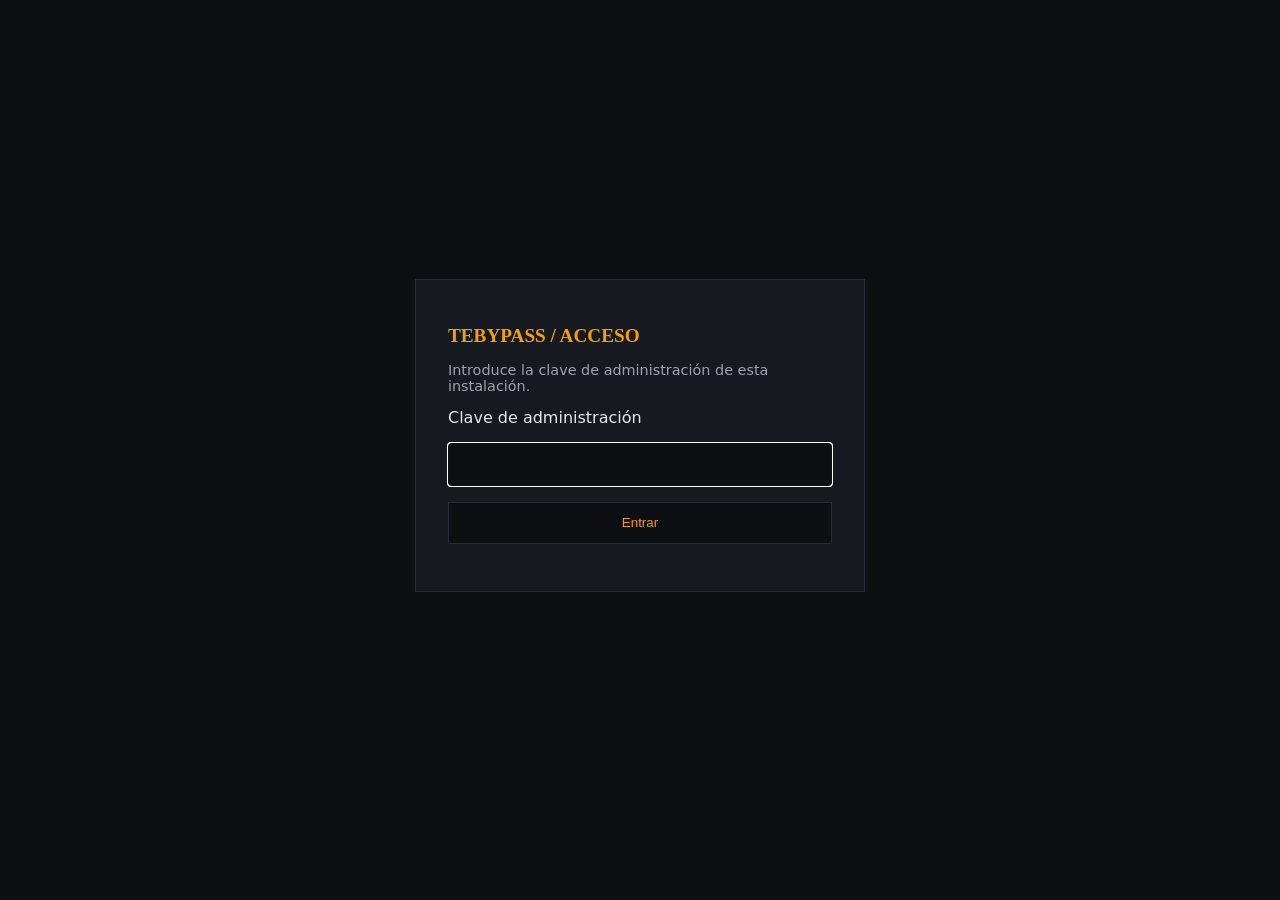
==== app/templates/login.html @ 90e932ed "feat: completa las funciones del mvp de enrutamiento selectivo" ====
<!doctype html><html lang="es"><meta charset="utf-8"><meta name="viewport" content="width=device-width, initial-scale=1"><title>TeByPass · Acceso</title>
<style>body{background:#0d0f12;color:#e5e7eb;font:16px system-ui;display:grid;place-items:center;min-height:95vh}form{background:#16191f;border:1px solid #262b35;padding:2rem;max-width:24rem}h1{font:600 1.2rem ui-monospace;color:#f59e0b}input,button{box-sizing:border-box;width:100%;padding:.8rem;margin-top:1rem;background:#0d0f12;color:inherit;border:1px solid #262b35}button{color:#f59e0b;cursor:pointer}p{color:#9ca3af;font-size:.9rem}#error{color:#ef4444}</style>
<form id="login"><h1>TEBYPASS / ACCESO</h1><p>Introduce la clave de administración de esta instalación.</p><label>Clave de administración<input id="token" type="password" autocomplete="current-password" required autofocus></label><button>Entrar</button><p id="error" role="alert"></p></form>
<script>document.querySelector('form').onsubmit=async e=>{e.preventDefault();try{const r=await fetch('/auth/session',{method:'POST',headers:{'Content-Type':'application/json'},body:JSON.stringify({token:document.querySelector('#token').value})});if(!r.ok)throw Error('No se pudo iniciar sesión. Revisa la clave.');location.href='/'}catch(e){document.querySelector('#error').textContent=e.message}};</script></html>
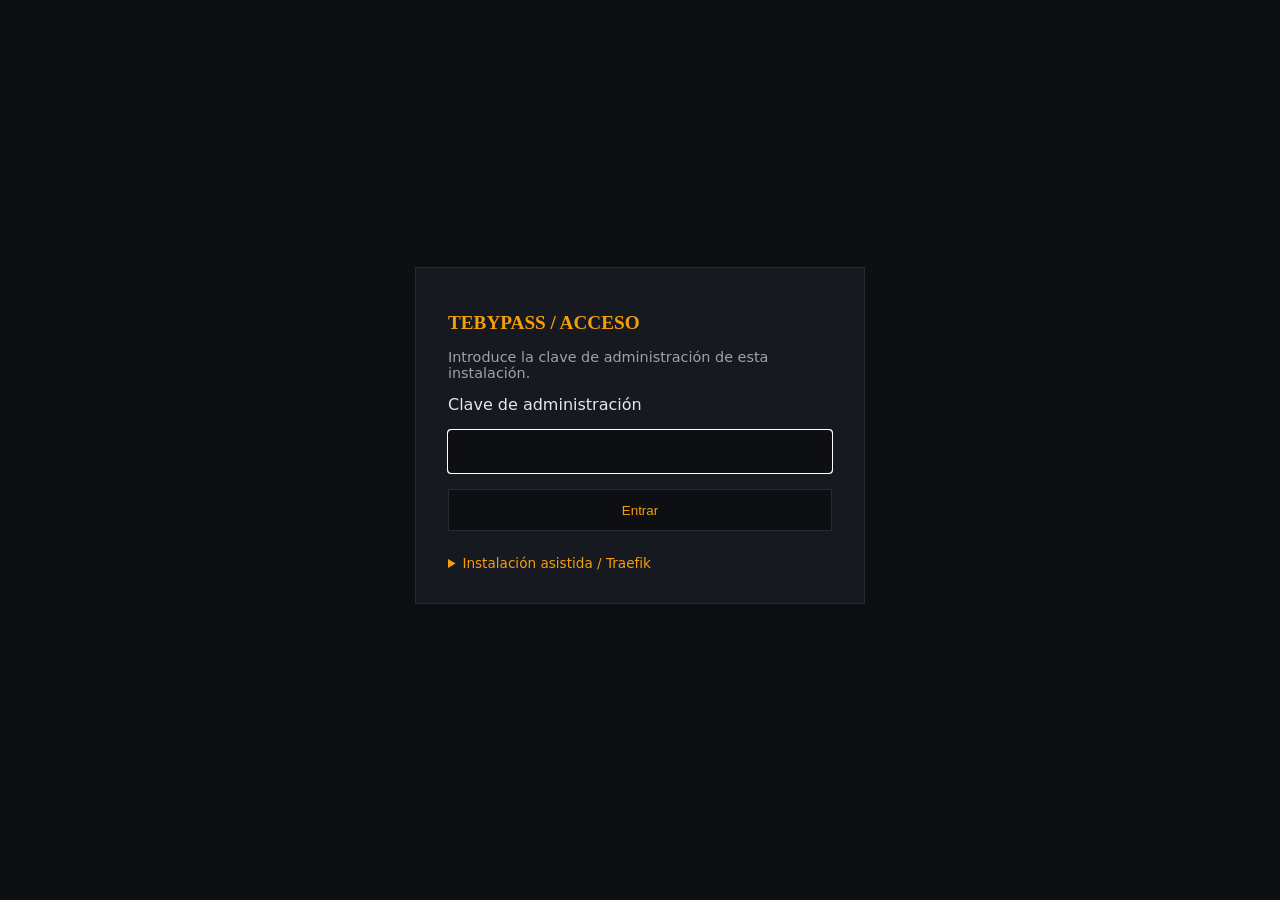
==== commit b3a14d04: "feat: guide reverse proxy setup from the public panel url" ====
--- a/app/templates/login.html
+++ b/app/templates/login.html
@@ -1,4 +1,4 @@
-<!doctype html><html lang="es"><meta charset="utf-8"><meta name="viewport" content="width=device-width, initial-scale=1"><title>TeByPass · Acceso</title>
-<style>body{background:#0d0f12;color:#e5e7eb;font:16px system-ui;display:grid;place-items:center;min-height:95vh}form{background:#16191f;border:1px solid #262b35;padding:2rem;max-width:24rem}h1{font:600 1.2rem ui-monospace;color:#f59e0b}input,button{box-sizing:border-box;width:100%;padding:.8rem;margin-top:1rem;background:#0d0f12;color:inherit;border:1px solid #262b35}button{color:#f59e0b;cursor:pointer}p{color:#9ca3af;font-size:.9rem}#error{color:#ef4444}</style>
-<form id="login"><h1>TEBYPASS / ACCESO</h1><p>Introduce la clave de administración de esta instalación.</p><label>Clave de administración<input id="token" type="password" autocomplete="current-password" required autofocus></label><button>Entrar</button><p id="error" role="alert"></p></form>
-<script>document.querySelector('form').onsubmit=async e=>{e.preventDefault();try{const r=await fetch('/auth/session',{method:'POST',headers:{'Content-Type':'application/json'},body:JSON.stringify({token:document.querySelector('#token').value})});if(!r.ok)throw Error('No se pudo iniciar sesión. Revisa la clave.');location.href='/'}catch(e){document.querySelector('#error').textContent=e.message}};</script></html>
+<!doctype html><html lang="es"><meta charset="utf-8"><meta name="viewport" content="width=device-width, initial-scale=1"><link rel="icon" href="/static/favicon.svg"><title>TeByPass · Acceso</title>
+<style>body{background:#0d0f12;color:#e5e7eb;font:16px system-ui;display:grid;place-items:center;min-height:95vh}form{background:#16191f;border:1px solid #262b35;padding:2rem;max-width:24rem}h1{font:600 1.2rem ui-monospace;color:#f59e0b}input,button{box-sizing:border-box;width:100%;padding:.8rem;margin-top:1rem;background:#0d0f12;color:inherit;border:1px solid #262b35}button{color:#f59e0b;cursor:pointer}p{color:#9ca3af;font-size:.9rem}#error{color:#ef4444}details{font-size:.85rem;color:#9ca3af;margin-top:1.5rem}summary{cursor:pointer;color:#f59e0b}code{display:block;overflow-wrap:anywhere;background:#0d0f12;padding:.8rem;margin:.7rem 0}</style>
+<form id="login"><h1>TEBYPASS / ACCESO</h1><p>Introduce la clave de administración de esta instalación.</p><input type="text" name="username" value="admin" autocomplete="username" hidden><label>Clave de administración<input id="token" type="password" autocomplete="current-password" required autofocus></label><button>Entrar</button><p id="error" role="alert"></p><details><summary>Instalación asistida / Traefik</summary><p>Si el acceso HTTPS aún no está configurado, ejecuta este comando en la carpeta del proyecto del servidor. Puedes pedírselo a tu LLM con acceso a Docker.</p><code id="proxy-command"></code><p>El asistente identifica la conexión del proxy, guarda una copia y verifica el resultado. No pide tokens ni contraseñas.</p></details></form>
+<script>document.querySelector('#proxy-command').textContent="python3 scripts/setup_proxy.py '"+location.origin.replaceAll("'", "'\\''")+"' --apply";document.querySelector('form').onsubmit=async e=>{e.preventDefault();try{const r=await fetch('/auth/session',{method:'POST',headers:{'Content-Type':'application/json'},body:JSON.stringify({token:document.querySelector('#token').value})});if(!r.ok)throw Error('No se pudo iniciar sesión. Revisa la clave.');location.href='/'}catch(e){document.querySelector('#error').textContent=e.message}};</script></html>
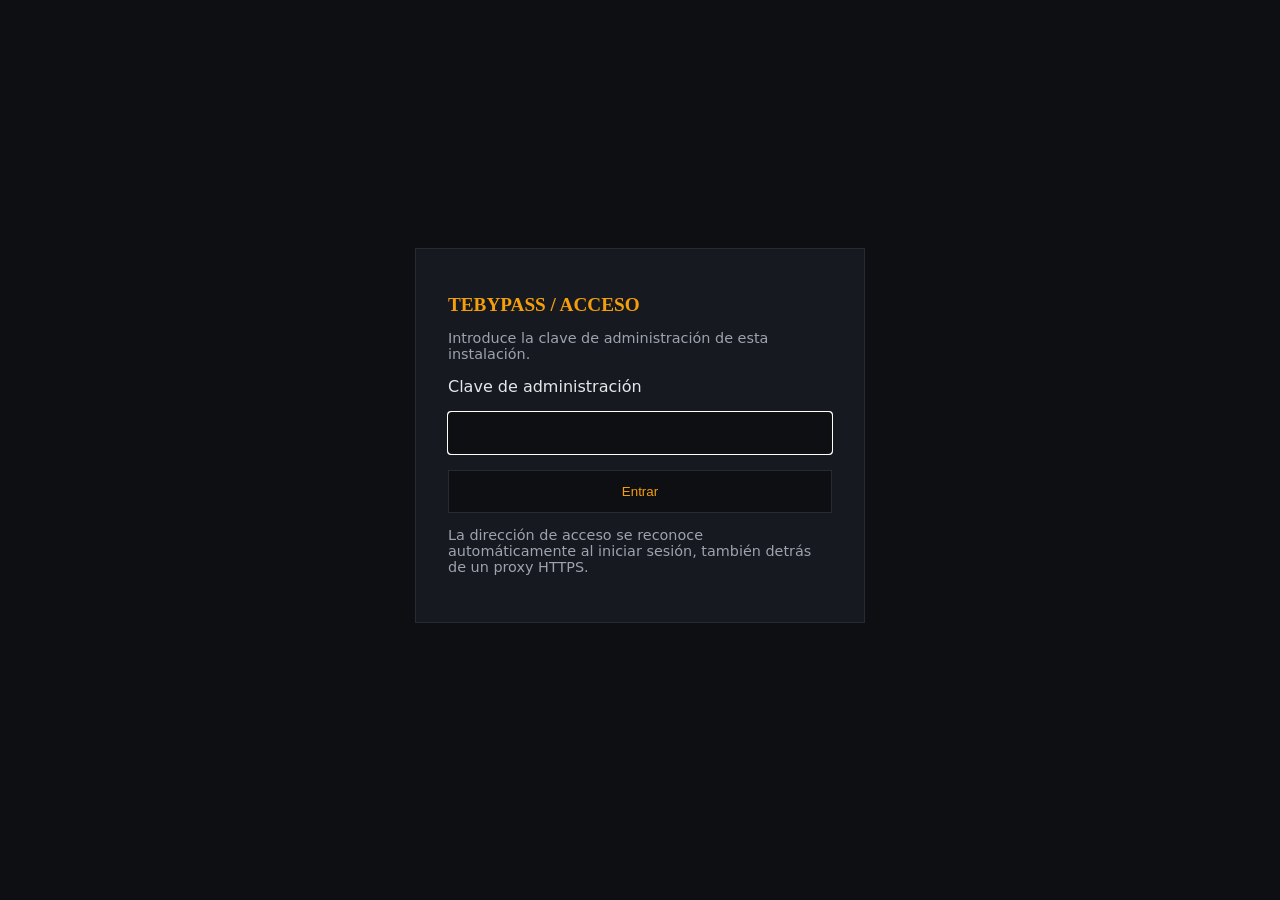
==== commit 610e7acb: "feat: recognize browser entry point automatically at login" ====
--- a/app/templates/login.html
+++ b/app/templates/login.html
@@ -1,4 +1,4 @@
 <!doctype html><html lang="es"><meta charset="utf-8"><meta name="viewport" content="width=device-width, initial-scale=1"><link rel="icon" href="/static/favicon.svg"><title>TeByPass · Acceso</title>
 <style>body{background:#0d0f12;color:#e5e7eb;font:16px system-ui;display:grid;place-items:center;min-height:95vh}form{background:#16191f;border:1px solid #262b35;padding:2rem;max-width:24rem}h1{font:600 1.2rem ui-monospace;color:#f59e0b}input,button{box-sizing:border-box;width:100%;padding:.8rem;margin-top:1rem;background:#0d0f12;color:inherit;border:1px solid #262b35}button{color:#f59e0b;cursor:pointer}p{color:#9ca3af;font-size:.9rem}#error{color:#ef4444}details{font-size:.85rem;color:#9ca3af;margin-top:1.5rem}summary{cursor:pointer;color:#f59e0b}code{display:block;overflow-wrap:anywhere;background:#0d0f12;padding:.8rem;margin:.7rem 0}</style>
-<form id="login"><h1>TEBYPASS / ACCESO</h1><p>Introduce la clave de administración de esta instalación.</p><input type="text" name="username" value="admin" autocomplete="username" hidden><label>Clave de administración<input id="token" type="password" autocomplete="current-password" required autofocus></label><button>Entrar</button><p id="error" role="alert"></p><details><summary>Instalación asistida / Traefik</summary><p>Si el acceso HTTPS aún no está configurado, ejecuta este comando en la carpeta del proyecto del servidor. Puedes pedírselo a tu LLM con acceso a Docker.</p><code id="proxy-command"></code><p>El asistente identifica la conexión del proxy, guarda una copia y verifica el resultado. No pide tokens ni contraseñas.</p></details></form>
-<script>document.querySelector('#proxy-command').textContent="python3 scripts/setup_proxy.py '"+location.origin.replaceAll("'", "'\\''")+"' --apply";document.querySelector('form').onsubmit=async e=>{e.preventDefault();try{const r=await fetch('/auth/session',{method:'POST',headers:{'Content-Type':'application/json'},body:JSON.stringify({token:document.querySelector('#token').value})});if(!r.ok)throw Error('No se pudo iniciar sesión. Revisa la clave.');location.href='/'}catch(e){document.querySelector('#error').textContent=e.message}};</script></html>
+<form id="login"><h1>TEBYPASS / ACCESO</h1><p>Introduce la clave de administración de esta instalación.</p><input type="text" name="username" value="admin" autocomplete="username" hidden><label>Clave de administración<input id="token" type="password" autocomplete="current-password" required autofocus></label><button>Entrar</button><p id="error" role="alert"></p><p>La dirección de acceso se reconoce automáticamente al iniciar sesión, también detrás de un proxy HTTPS.</p></form>
+<script>document.querySelector('form').onsubmit=async e=>{e.preventDefault();try{const r=await fetch('/auth/session',{method:'POST',headers:{'Content-Type':'application/json'},body:JSON.stringify({token:document.querySelector('#token').value,browser_origin:location.origin})});if(!r.ok){const data=await r.json().catch(()=>({}));throw Error(r.status===403?(data.detail||'El proxy debe conservar la dirección del panel (Host).'):'No se pudo iniciar sesión. Revisa la clave.');}location.href='/'}catch(e){document.querySelector('#error').textContent=e.message}};</script></html>
